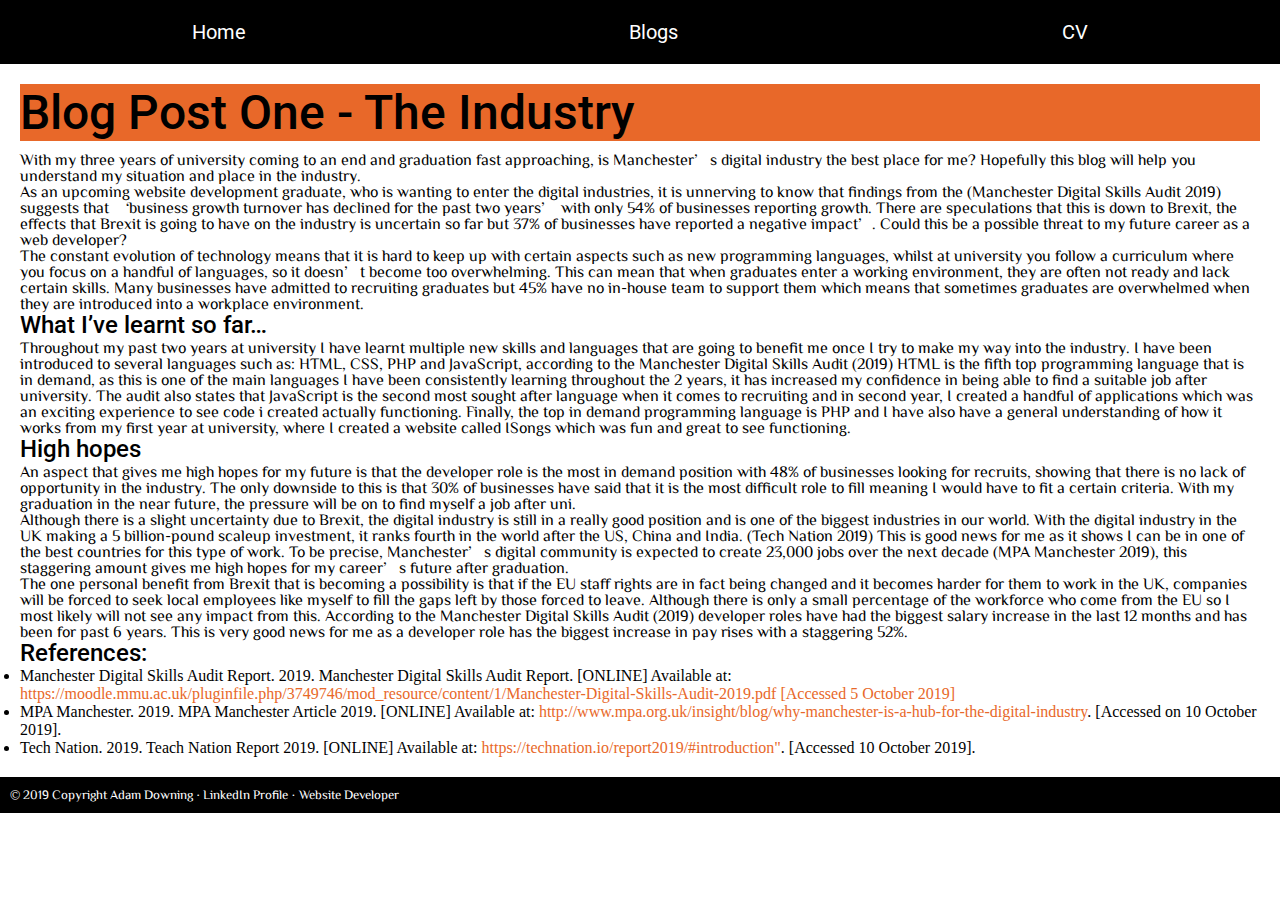
==== website/blog1.html @ 3586c3d1 "Add files via upload" ====
<!doctype html>
<html lang="en">
<head>
    <!-- meta data -->
    <meta charset="UTF-8">
    <meta name="viewport" content="width=device-width, initial-scale=1.0">
    <!-- stylesheet -->
    <link rel="stylesheet" type="text/css" href="css/blogs.css">
    <!-- fonts -->
    <link href="https://fonts.googleapis.com/css?family=Roboto|ZCOOL+XiaoWei&display=swap" rel="stylesheet">
</head>
<body>
    <header>
        <!-- navbar-->
        <nav class="page-nav">
            <ul class="main-nav">
            <li><a href="index.html">Home</a></li>
            <li><a href="blog_page.html">Blogs</a></li>
            <li><a href="cv.html">CV</a></li>
           </ul>
        </nav>
    <section class="blog-one-container">
        <div class="blog-one-title">
            <h1>Blog Post One - The Industry</h1>
            </div>
        <p>With my three years of university coming to an end and graduation fast approaching, is Manchester’s digital industry the best place for me? Hopefully this blog will help you understand my situation and place in the industry.</p>

        <p>As an upcoming website development graduate, who is wanting to enter the digital industries, it is unnerving to know that findings from the (Manchester Digital Skills Audit 2019) suggests that ‘business growth turnover has declined for the past two years’ with only 54% of businesses reporting growth. There are speculations that this is down to Brexit, the effects that Brexit is going to have on the industry is uncertain so far but 37% of businesses have reported a negative impact’.  Could this be a possible threat to my future career as a web developer?</p>

        <p>The constant evolution of technology means that it is hard to keep up with certain aspects such as new programming languages, whilst at university you follow a curriculum where you focus on a handful of languages, so it doesn’t become too overwhelming. This can mean that when graduates enter a working environment, they are often not ready and lack certain skills. Many businesses have admitted to recruiting graduates but 45% have no in-house team to support them which means that sometimes graduates are overwhelmed when they are introduced into a workplace environment.</p>

        <h2>What I’ve learnt so far…</h2>
        
        <p>Throughout my past two years at university I have learnt multiple new skills and languages that are going to benefit me once I try to make my way into the industry. I have been introduced to several languages such as: HTML, CSS, PHP and JavaScript, according to the Manchester Digital Skills Audit (2019) HTML is the fifth top programming language that is in demand, as this is one of the main languages I have been consistently learning throughout the 2 years, it has increased my confidence in being able to find a suitable job after university. The audit also states that JavaScript is the second most sought after language when it comes to recruiting and in second year, I created a handful of applications which was an exciting experience to see code i created actually functioning. Finally, the top in demand programming language is PHP and I have also have a general understanding of how it works from my first year at university, where I created a website called ISongs which was fun and great to see functioning.</p>

        <h2>High hopes</h2>

        <p>An aspect that gives me high hopes for my future is that the developer role is the most in demand position with 48% of businesses looking for recruits, showing that there is no lack of opportunity in the industry. The only downside to this is that 30% of businesses have said that it is the most difficult role to fill meaning I would have to fit a certain criteria. With my graduation in the near future, the pressure will be on to find myself a job after uni.</p>
        
        <p>Although there is a slight uncertainty due to Brexit, the digital industry is still in a really good position and is one of the biggest industries in our world. With the digital industry in the UK making a 5 billion-pound scaleup investment, it ranks fourth in the world after the US, China and India. (Tech Nation 2019) This is good news for me as it shows I can be in one of the best countries for this type of work. To be precise, Manchester’s digital community is expected to create 23,000 jobs over the next decade (MPA Manchester 2019), this staggering amount gives me high hopes for my career’s future after graduation.</p>

        
        
        <p>The one personal benefit from Brexit that is becoming a possibility is that if the EU staff rights are in fact being changed and it becomes harder for them to work in the UK, companies will be forced to seek local employees like myself to fill the gaps left by those forced to leave. Although there is only a small percentage of the workforce who come from the EU so I most likely will not see any impact from this. According to the Manchester Digital Skills Audit (2019) developer roles have had the biggest salary increase in the last 12 months and has been for past 6 years. This is very good news for me as a developer role has the biggest increase in pay rises with a staggering 52%. </p>
        <h2>References:</h2>
        <div class="references">
        <ul>
            <li>Manchester Digital Skills Audit Report. 2019. Manchester Digital Skills Audit Report. [ONLINE] Available at: <a href="https://moodle.mmu.ac.uk/pluginfile.php/3749746/mod_resource/content/1/Manchester-Digital-Skills-Audit-2019.pdf">https://moodle.mmu.ac.uk/pluginfile.php/3749746/mod_resource/content/1/Manchester-Digital-Skills-Audit-2019.pdf [Accessed 5 October 2019]</a></li>

            <li>MPA Manchester. 2019. MPA Manchester Article 2019. [ONLINE] Available at: <a href="http://www.mpa.org.uk/insight/blog/why-manchester-is-a-hub-for-the-digital-industry">http://www.mpa.org.uk/insight/blog/why-manchester-is-a-hub-for-the-digital-industry</a>. [Accessed on 10 October 2019].</li>

            <li>Tech Nation. 2019. Teach Nation Report 2019. [ONLINE] Available at: <a href="https://technation.io/report2019/#introduction">https://technation.io/report2019/#introduction"</a>. [Accessed 10 October 2019].</li>

        </div>
        </ul>
    </section>
        <!-- footer -->
<footer class="page-footer">
    <div class="footer-content">
        <p>
            <span class="footer-text">&copy;</span>
            <span class="footer-text"> 2019 Copyright Adam Downing</span>
            <span class="footer-separator">&middot;</span>
            <span class="footer-text"><a href="https://www.linkedin.com/in/adam-downing-41a3a1194/">LinkedIn Profile</a></span>
            <span class="footer-separator">&middot;</span>
            <span class="footer-text">Website Developer</span>



        </p>
    </div>

</footer>
</body>
</html>
---- website/css/blogs.css ----
/*--TYPOGRAPHY--
font-family: 'ZCOOL XiaoWei', serif;
font-family: 'Roboto', sans-serif;
*/

/*--GLOBAL STYLES--*/
*, *::after, *::before {
    padding: 0;
    margin: 0;
    box-sizing: inherit;
}

html {
    box-sizing: border-box;
    font-size: 62.5%;
}

img {
    max-width: 100%;
}

h1, h2, h3, h4 {
    font-family: 'Roboto', sans-serif;
    font-weight: 500;

}

p {
    font-family: 'ZCOOL XiaoWei', serif;
}

nav {
    font-family: 'Roboto', sans-serif; 
}

a {
    text-decoration: none;
    color: #E86829;
}

/*--NAVIGATION--*/
.main-nav {
    list-style-type: none;
    padding: 2rem 0;
    display: flex;
    justify-content: space-around;
    align-items: center;
    background-color: black;
}

.main-nav a {
    text-decoration: none;
    font-size: 2rem;
     color: white;
}

.main-nav a:hover {
    border: solid white 3px;
    padding: 3px 4px;
    transition: border 0.2s ease-in-out;
}

/*--BLOG PAGE--*/
.grid-container {
    display: grid;
    grid-template-columns: repeat(2, 1fr);
}

.grid-item {
    border: solid black 3px;
    font-size: large;
    margin: 20px;
}

.grid-item p {
    padding: 10px;
}

.grid-item a {
    text-transform: uppercase;
}

.grid-item:last-child {
    grid-column: 1/span 2;
    max-width: 50%;
    justify-self: center;
}
/*--BLOG PAGE MEDIA QUERY--*/

@media screen and (min-width: 45em) {
    .grid-container {
        grid-template-columns: repeat(3, 1fr);
        margin: 0 auto;
    }
}

/*--BLOG PAGE 1--*/
.blog-one-title {
    font-size: x-large;
    background-color: #E86829;
    margin-bottom: 10px;
}

.blog-one-container {
    padding: 20px;
    font-size: medium;
}

.references {
    list-style-type: disc;
}


/*--BLOG PAGE 2--*/

/*--BLOG PAGE 3--*/

/*--FOOTER--*/
.page-footer {
    background-color: black;  
    color: white;
    padding: 10px;
    font-size: small;
}

.page-footer a {
color: white;
}
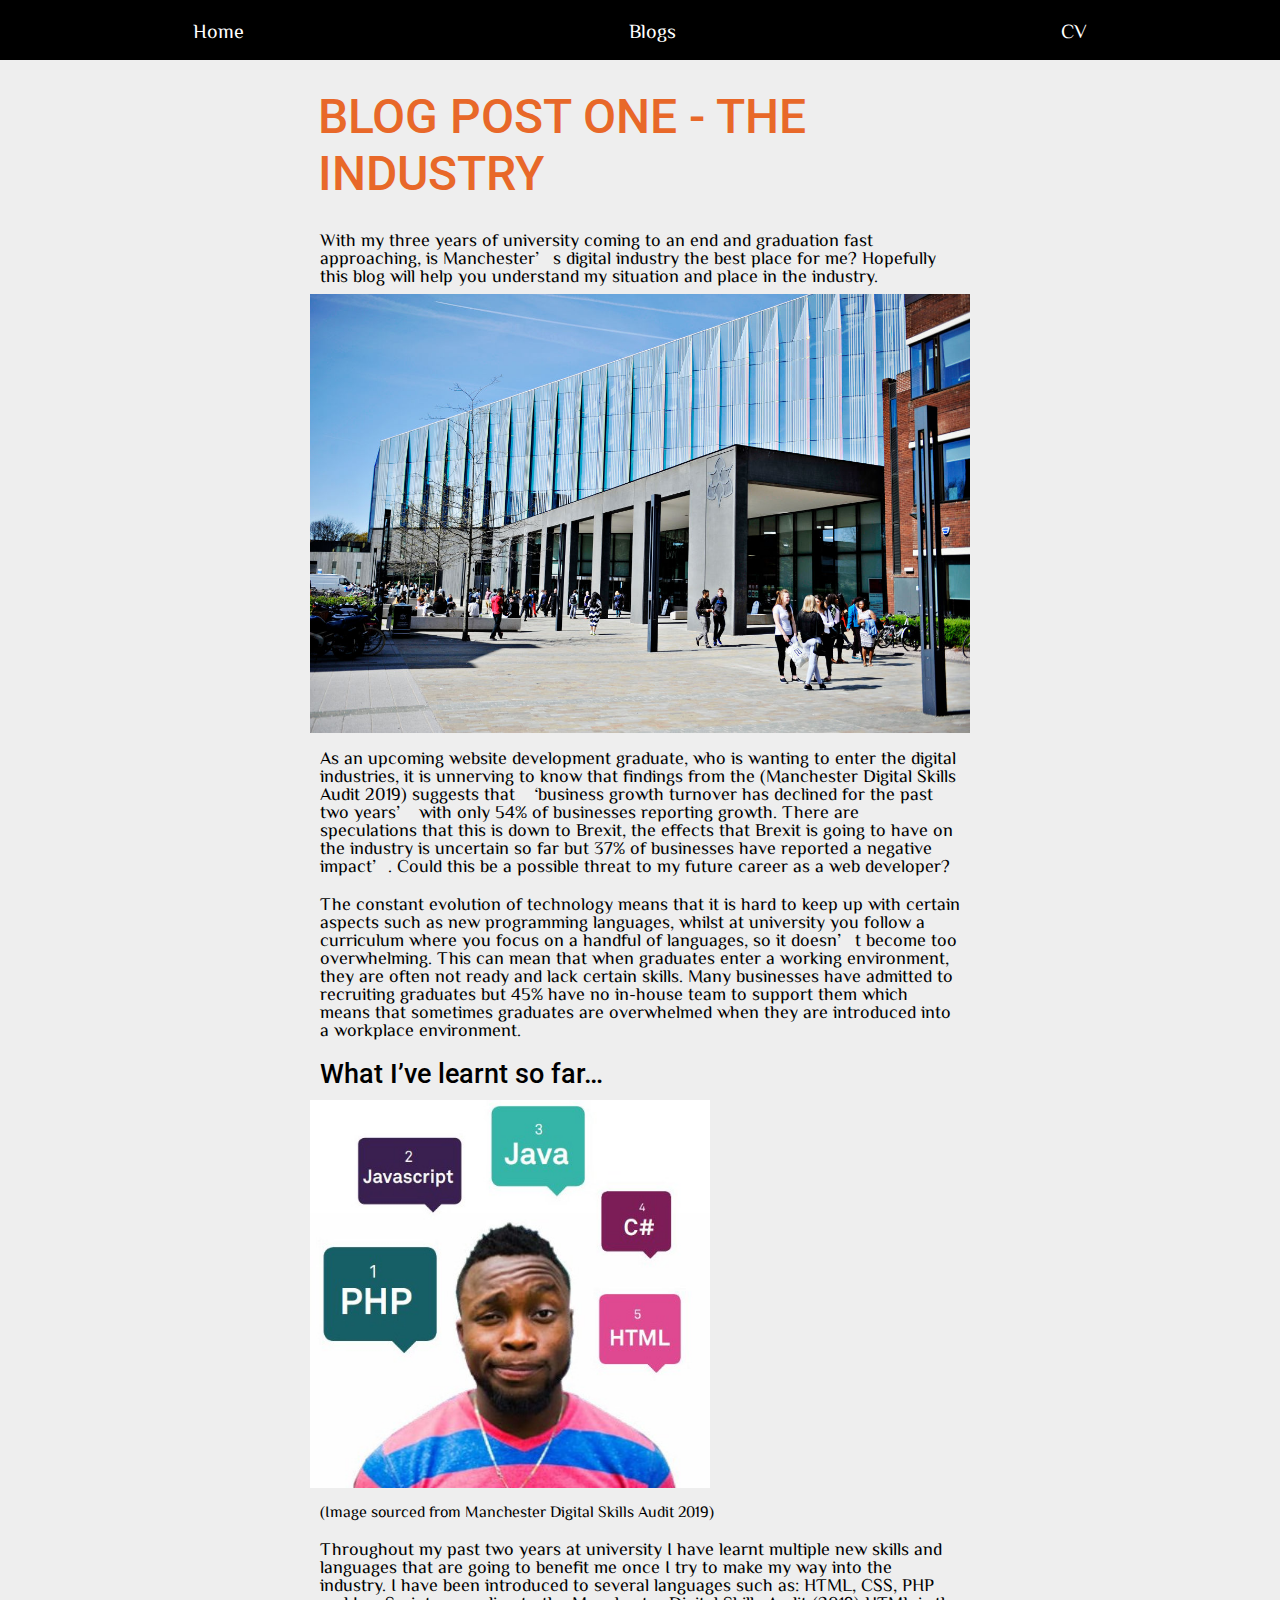
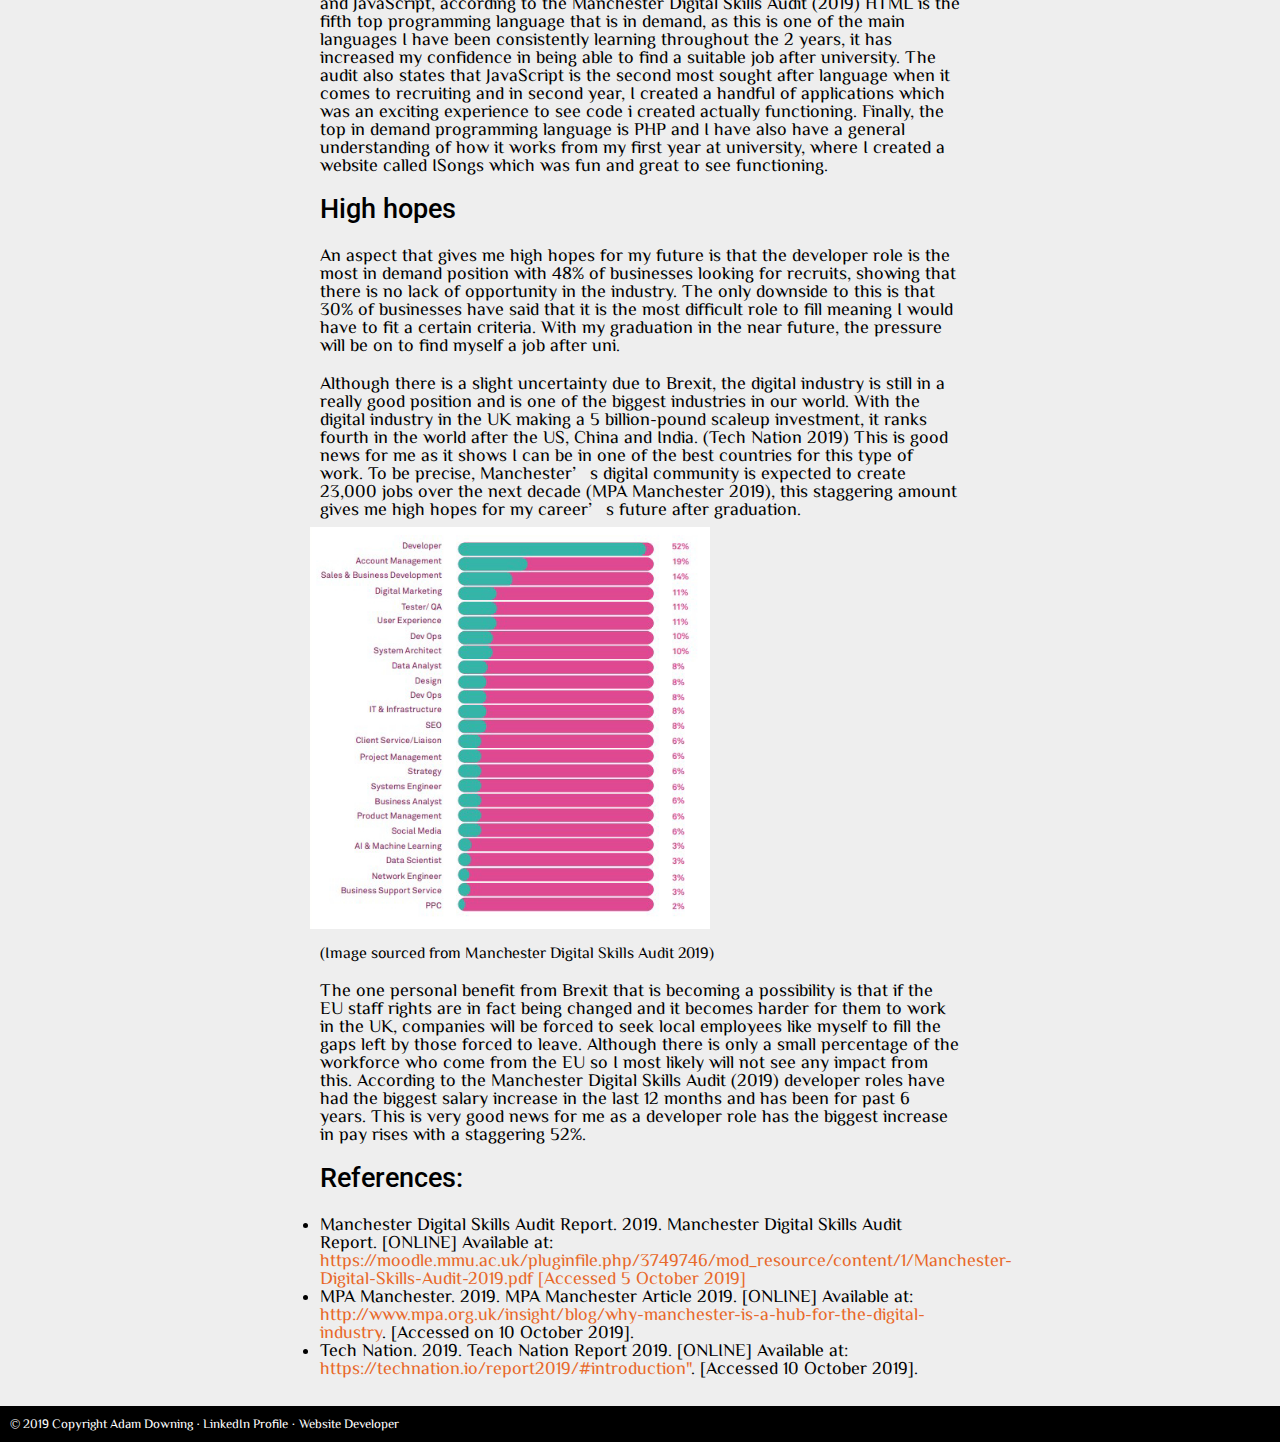
==== commit e7c47be0: "Added blog pages and started CV page" ====
--- a/website/blog1.html
+++ b/website/blog1.html
@@ -4,6 +4,9 @@
     <!-- meta data -->
     <meta charset="UTF-8">
     <meta name="viewport" content="width=device-width, initial-scale=1.0">
+    <meta http-equiv="X-UA-Compatible" content="ie=edge">
+    <title>Blog One | Adam Downing</title>
+    <meta name= "description" content= "Portfolio page for Adam Downing, showcasing CV, Portfolio and Blogs.">
     <!-- stylesheet -->
     <link rel="stylesheet" type="text/css" href="css/blogs.css">
     <!-- fonts -->
@@ -23,7 +26,13 @@
         <div class="blog-one-title">
             <h1>Blog Post One - The Industry</h1>
             </div>
+        
+        <div class="blog-one-content">
+
+
         <p>With my three years of university coming to an end and graduation fast approaching, is Manchester’s digital industry the best place for me? Hopefully this blog will help you understand my situation and place in the industry.</p>
+
+        <img src="images/University.jpg" alt="image of Manchester Metropolitan University">
 
         <p>As an upcoming website development graduate, who is wanting to enter the digital industries, it is unnerving to know that findings from the (Manchester Digital Skills Audit 2019) suggests that ‘business growth turnover has declined for the past two years’ with only 54% of businesses reporting growth. There are speculations that this is down to Brexit, the effects that Brexit is going to have on the industry is uncertain so far but 37% of businesses have reported a negative impact’.  Could this be a possible threat to my future career as a web developer?</p>
 
@@ -31,6 +40,8 @@
 
         <h2>What I’ve learnt so far…</h2>
         
+        <img src="images/top-languages.jpg" class="blog-images" alt="Graph of top programming languages">
+        <p class="sourced-from">(Image sourced from Manchester Digital Skills Audit 2019)</p>
         <p>Throughout my past two years at university I have learnt multiple new skills and languages that are going to benefit me once I try to make my way into the industry. I have been introduced to several languages such as: HTML, CSS, PHP and JavaScript, according to the Manchester Digital Skills Audit (2019) HTML is the fifth top programming language that is in demand, as this is one of the main languages I have been consistently learning throughout the 2 years, it has increased my confidence in being able to find a suitable job after university. The audit also states that JavaScript is the second most sought after language when it comes to recruiting and in second year, I created a handful of applications which was an exciting experience to see code i created actually functioning. Finally, the top in demand programming language is PHP and I have also have a general understanding of how it works from my first year at university, where I created a website called ISongs which was fun and great to see functioning.</p>
 
         <h2>High hopes</h2>
@@ -39,9 +50,11 @@
         
         <p>Although there is a slight uncertainty due to Brexit, the digital industry is still in a really good position and is one of the biggest industries in our world. With the digital industry in the UK making a 5 billion-pound scaleup investment, it ranks fourth in the world after the US, China and India. (Tech Nation 2019) This is good news for me as it shows I can be in one of the best countries for this type of work. To be precise, Manchester’s digital community is expected to create 23,000 jobs over the next decade (MPA Manchester 2019), this staggering amount gives me high hopes for my career’s future after graduation.</p>
 
-        
-        
-        <p>The one personal benefit from Brexit that is becoming a possibility is that if the EU staff rights are in fact being changed and it becomes harder for them to work in the UK, companies will be forced to seek local employees like myself to fill the gaps left by those forced to leave. Although there is only a small percentage of the workforce who come from the EU so I most likely will not see any impact from this. According to the Manchester Digital Skills Audit (2019) developer roles have had the biggest salary increase in the last 12 months and has been for past 6 years. This is very good news for me as a developer role has the biggest increase in pay rises with a staggering 52%. </p>
+        <img src="images/salary-graph.jpg" class="blog-images" alt="Image of salary graph">
+        <p class="sourced-from">(Image sourced from Manchester Digital Skills Audit 2019)</p>
+        <p>The one personal benefit from Brexit that is becoming a possibility is that if the EU staff rights are in fact being changed and it becomes harder for them to work in the UK, companies will be forced to seek local employees like myself to fill the gaps left by those forced to leave. Although there is only a small percentage of the workforce who come from the EU so I most likely will not see any impact from this. 
+        According to the Manchester Digital Skills Audit (2019) developer roles have had the biggest salary increase in the last 12 months and has been for past 6 years. This is very good news for me as a developer role has the biggest increase in pay rises with a staggering 52%. </p>
+    
         <h2>References:</h2>
         <div class="references">
         <ul>
@@ -50,6 +63,7 @@
             <li>MPA Manchester. 2019. MPA Manchester Article 2019. [ONLINE] Available at: <a href="http://www.mpa.org.uk/insight/blog/why-manchester-is-a-hub-for-the-digital-industry">http://www.mpa.org.uk/insight/blog/why-manchester-is-a-hub-for-the-digital-industry</a>. [Accessed on 10 October 2019].</li>
 
             <li>Tech Nation. 2019. Teach Nation Report 2019. [ONLINE] Available at: <a href="https://technation.io/report2019/#introduction">https://technation.io/report2019/#introduction"</a>. [Accessed 10 October 2019].</li>
+        </div>
 
         </div>
         </ul>
--- a/website/css/blogs.css
+++ b/website/css/blogs.css
@@ -13,6 +13,7 @@
 html {
     box-sizing: border-box;
     font-size: 62.5%;
+    background-color: #EEEEEE;
 }
 
 img {
@@ -27,6 +28,11 @@
 
 p {
     font-family: 'ZCOOL XiaoWei', serif;
+}
+
+ul {
+    font-family: 'ZCOOL XiaoWei', serif;
+    font-size: large;
 }
 
 nav {
@@ -61,55 +67,96 @@
 }
 
 /*--BLOG PAGE--*/
+
 .grid-container {
-    display: grid;
-    grid-template-columns: repeat(2, 1fr);
+    display: flex;
+    justify-content: center;
+    flex-wrap: wrap;
+}
+
+.grid-item a {
+    color: black;
+}
+
+.grid-item b {
+    color: #E86829;
+    text-transform: uppercase;
 }
 
 .grid-item {
     border: solid black 3px;
-    font-size: large;
+    font-size: medium;
     margin: 20px;
 }
+
 
 .grid-item p {
     padding: 10px;
 }
 
-.grid-item a {
-    text-transform: uppercase;
-}
 
-.grid-item:last-child {
-    grid-column: 1/span 2;
-    max-width: 50%;
-    justify-self: center;
-}
+
+
 /*--BLOG PAGE MEDIA QUERY--*/
 
-@media screen and (min-width: 45em) {
+@media screen and (min-width: 600px) {
     .grid-container {
-        grid-template-columns: repeat(3, 1fr);
+        max-width: 1100px;
         margin: 0 auto;
+        flex-wrap: nowrap;
+        padding: 6rem 0;
+        height: 100%;
     }
-}
+    
+    .grid-item:nth-of-type(2) {
+        margin-top: 6rem;
+    }
+    
+    .grid-item:nth-of-type(3) {
+        margin-top: 9rem;
+    }
+    }
 
 /*--BLOG PAGE 1--*/
 .blog-one-title {
     font-size: x-large;
-    background-color: #E86829;
     margin-bottom: 10px;
+    padding: 8px;
+    color: #E86829;
+    text-transform: uppercase;
+    
 }
 
 .blog-one-container {
     padding: 20px;
+    font-size: large;
+}
+
+.blog-one-container p, h2{
+    padding: 10px;
+}
+
+.references {
+    padding: 10px;
+    
+}
+
+.sourced-from {
     font-size: medium;
 }
 
-.references {
-    list-style-type: disc;
+/*--BLOG PAGE 1 MEDIA QUERY--*/
+
+@media screen and (min-width: 45em) {
+    .blog-one-container {
+        max-width: 700px;
+        margin: 0 auto;
+    }
+
+    .blog-images {
+        max-width: 400px;
+    }
 }
-
 
 /*--BLOG PAGE 2--*/
 
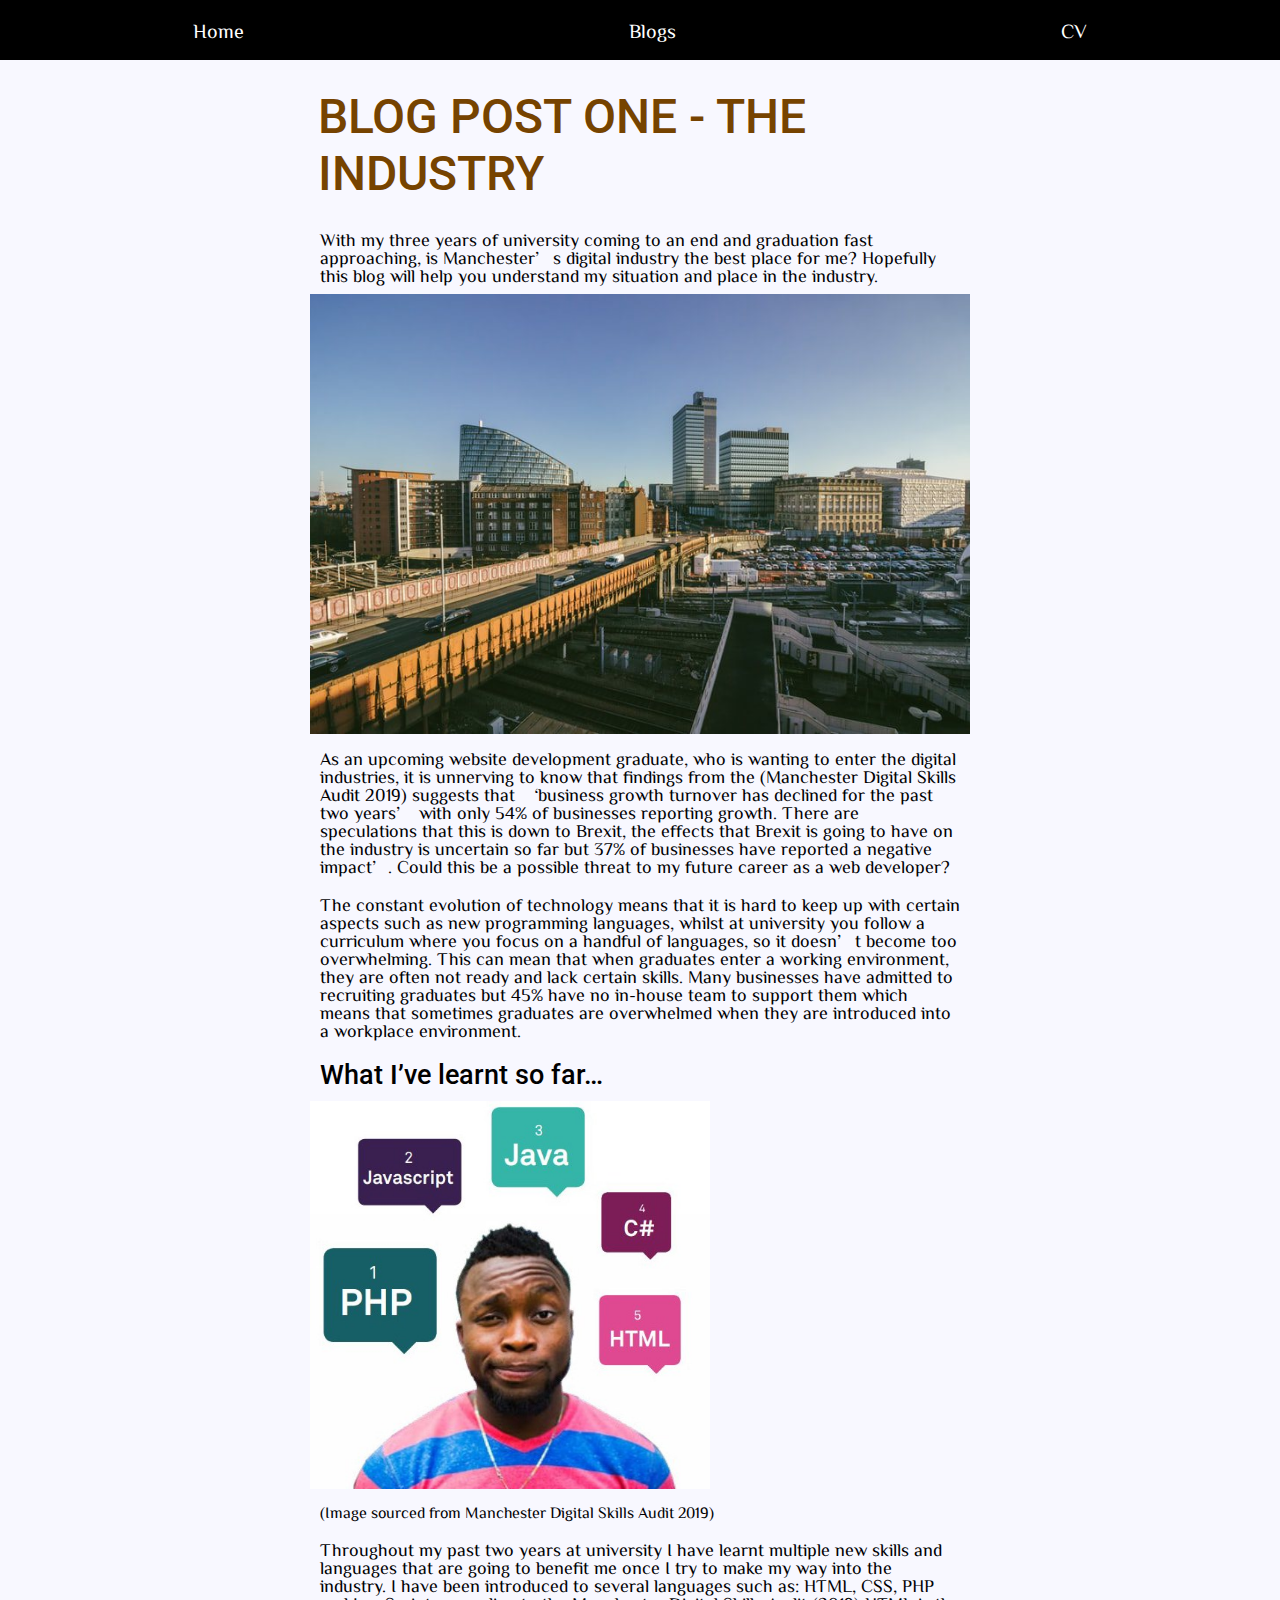
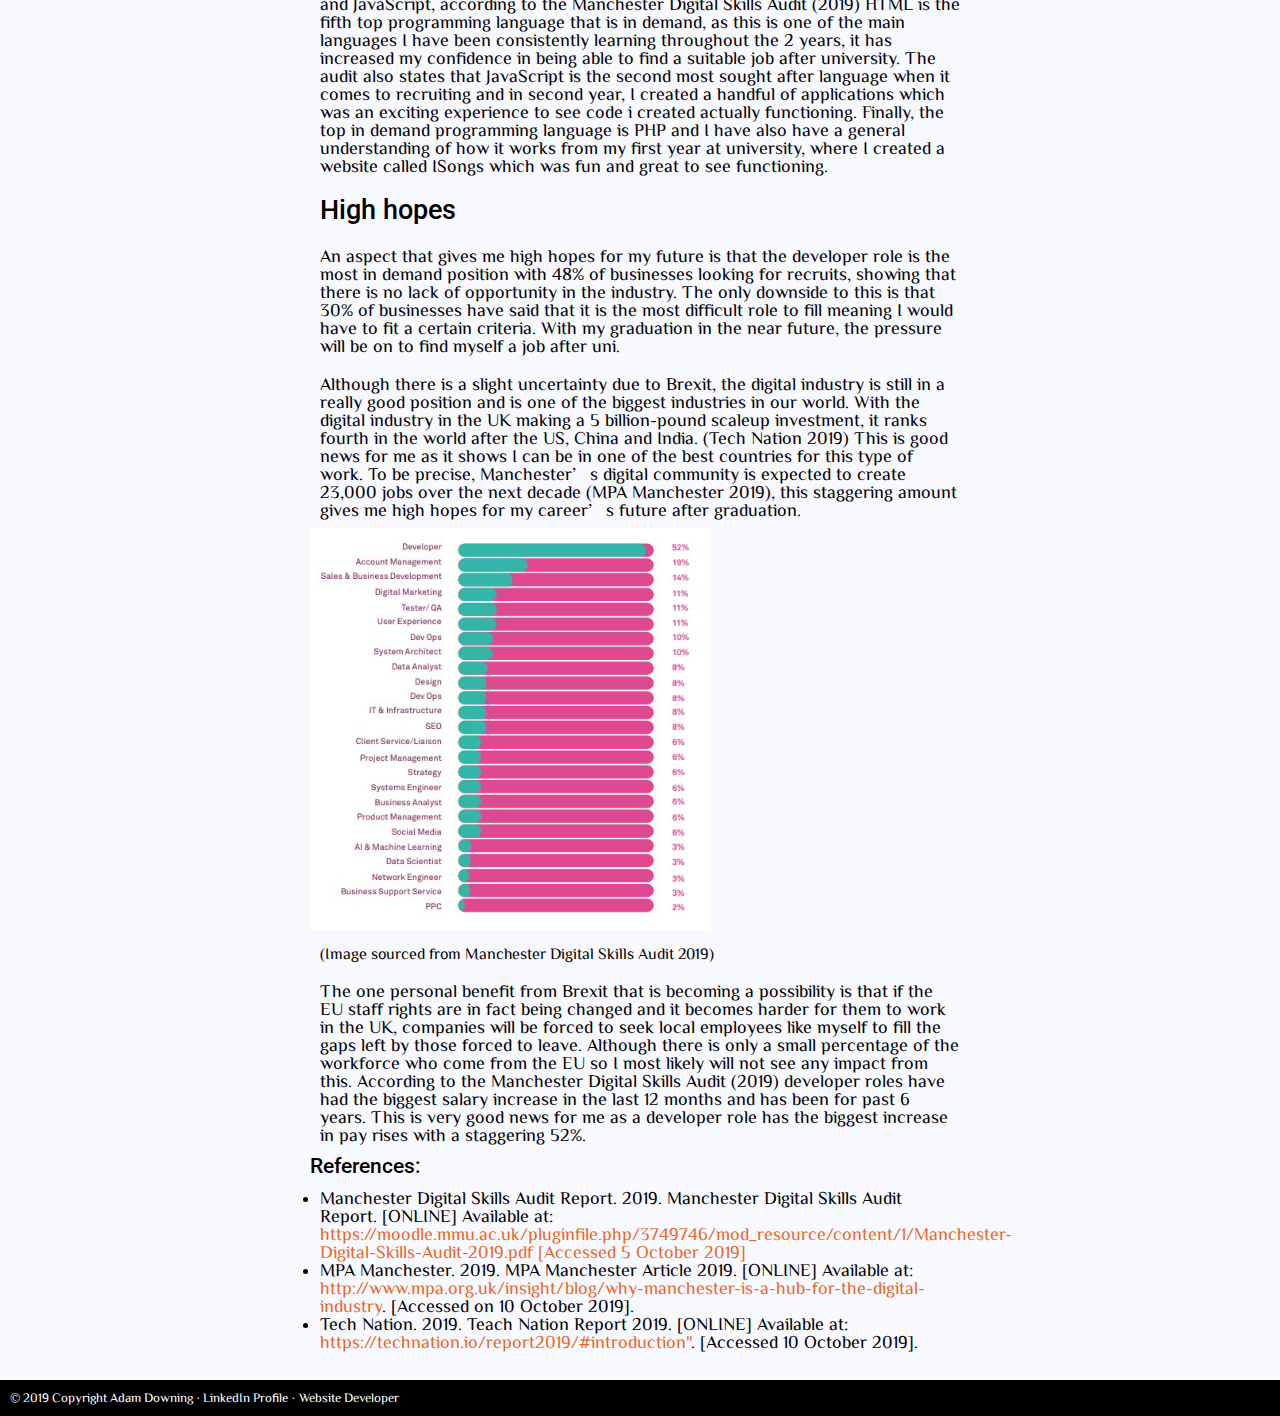
==== commit 85db692d: "Add files via upload" ====
--- a/website/blog1.html
+++ b/website/blog1.html
@@ -22,17 +22,20 @@
             <li><a href="cv.html">CV</a></li>
            </ul>
         </nav>
-    <section class="blog-one-container">
-        <div class="blog-one-title">
+    </header>
+     <!-- content -->
+    <main>
+    <section class="blog-container">
+        <div class="blog-title">
             <h1>Blog Post One - The Industry</h1>
-            </div>
+        </div>
         
-        <div class="blog-one-content">
+        <div class="blog-content">
 
 
         <p>With my three years of university coming to an end and graduation fast approaching, is Manchester’s digital industry the best place for me? Hopefully this blog will help you understand my situation and place in the industry.</p>
 
-        <img src="images/University.jpg" alt="image of Manchester Metropolitan University">
+        <img src="images/blog-one-top.jpg" alt="image of Manchester Metropolitan University">
 
         <p>As an upcoming website development graduate, who is wanting to enter the digital industries, it is unnerving to know that findings from the (Manchester Digital Skills Audit 2019) suggests that ‘business growth turnover has declined for the past two years’ with only 54% of businesses reporting growth. There are speculations that this is down to Brexit, the effects that Brexit is going to have on the industry is uncertain so far but 37% of businesses have reported a negative impact’.  Could this be a possible threat to my future career as a web developer?</p>
 
@@ -55,7 +58,7 @@
         <p>The one personal benefit from Brexit that is becoming a possibility is that if the EU staff rights are in fact being changed and it becomes harder for them to work in the UK, companies will be forced to seek local employees like myself to fill the gaps left by those forced to leave. Although there is only a small percentage of the workforce who come from the EU so I most likely will not see any impact from this. 
         According to the Manchester Digital Skills Audit (2019) developer roles have had the biggest salary increase in the last 12 months and has been for past 6 years. This is very good news for me as a developer role has the biggest increase in pay rises with a staggering 52%. </p>
     
-        <h2>References:</h2>
+        <h3>References:</h3>
         <div class="references">
         <ul>
             <li>Manchester Digital Skills Audit Report. 2019. Manchester Digital Skills Audit Report. [ONLINE] Available at: <a href="https://moodle.mmu.ac.uk/pluginfile.php/3749746/mod_resource/content/1/Manchester-Digital-Skills-Audit-2019.pdf">https://moodle.mmu.ac.uk/pluginfile.php/3749746/mod_resource/content/1/Manchester-Digital-Skills-Audit-2019.pdf [Accessed 5 October 2019]</a></li>
@@ -68,6 +71,7 @@
         </div>
         </ul>
     </section>
+</main>
         <!-- footer -->
 <footer class="page-footer">
     <div class="footer-content">
--- a/website/css/blogs.css
+++ b/website/css/blogs.css
@@ -13,7 +13,7 @@
 html {
     box-sizing: border-box;
     font-size: 62.5%;
-    background-color: #EEEEEE;
+    background-color: ghostwhite;
 }
 
 img {
@@ -28,6 +28,7 @@
 
 p {
     font-family: 'ZCOOL XiaoWei', serif;
+    color: #010104;
 }
 
 ul {
@@ -66,6 +67,7 @@
     transition: border 0.2s ease-in-out;
 }
 
+
 /*--BLOG PAGE--*/
 
 .grid-container {
@@ -79,7 +81,7 @@
 }
 
 .grid-item b {
-    color: #E86829;
+    color: #764300;
     text-transform: uppercase;
 }
 
@@ -117,22 +119,22 @@
     }
     }
 
-/*--BLOG PAGE 1--*/
-.blog-one-title {
+/*--Global Blog--*/
+.blog-title {
     font-size: x-large;
     margin-bottom: 10px;
     padding: 8px;
-    color: #E86829;
+    color: #764300;
     text-transform: uppercase;
     
 }
 
-.blog-one-container {
+.blog-container {
     padding: 20px;
     font-size: large;
 }
 
-.blog-one-container p, h2{
+.blog-container p, h2{
     padding: 10px;
 }
 
@@ -148,7 +150,7 @@
 /*--BLOG PAGE 1 MEDIA QUERY--*/
 
 @media screen and (min-width: 45em) {
-    .blog-one-container {
+    .blog-container {
         max-width: 700px;
         margin: 0 auto;
     }
@@ -170,6 +172,10 @@
     font-size: small;
 }
 
-.page-footer a {
+.page-footer a  {
 color: white;
+}
+
+.page-footer p {
+    color: white;
 }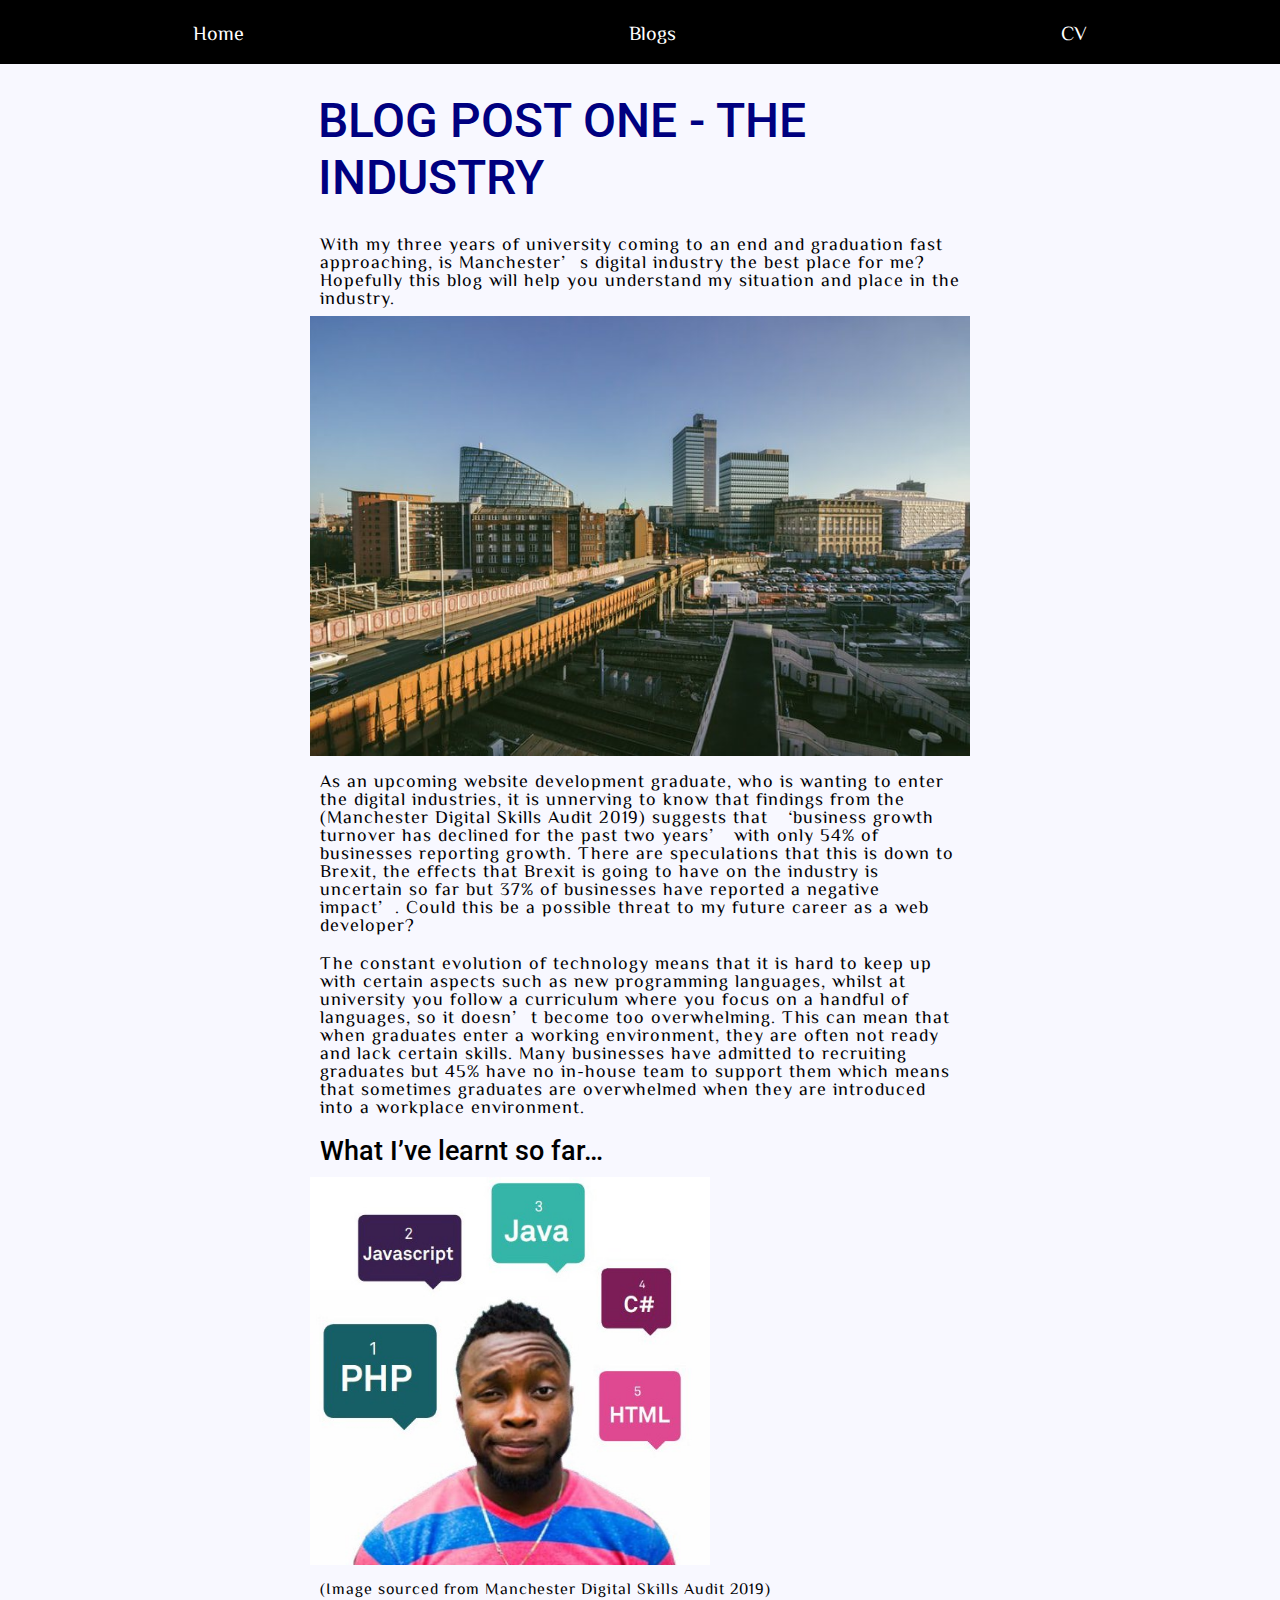
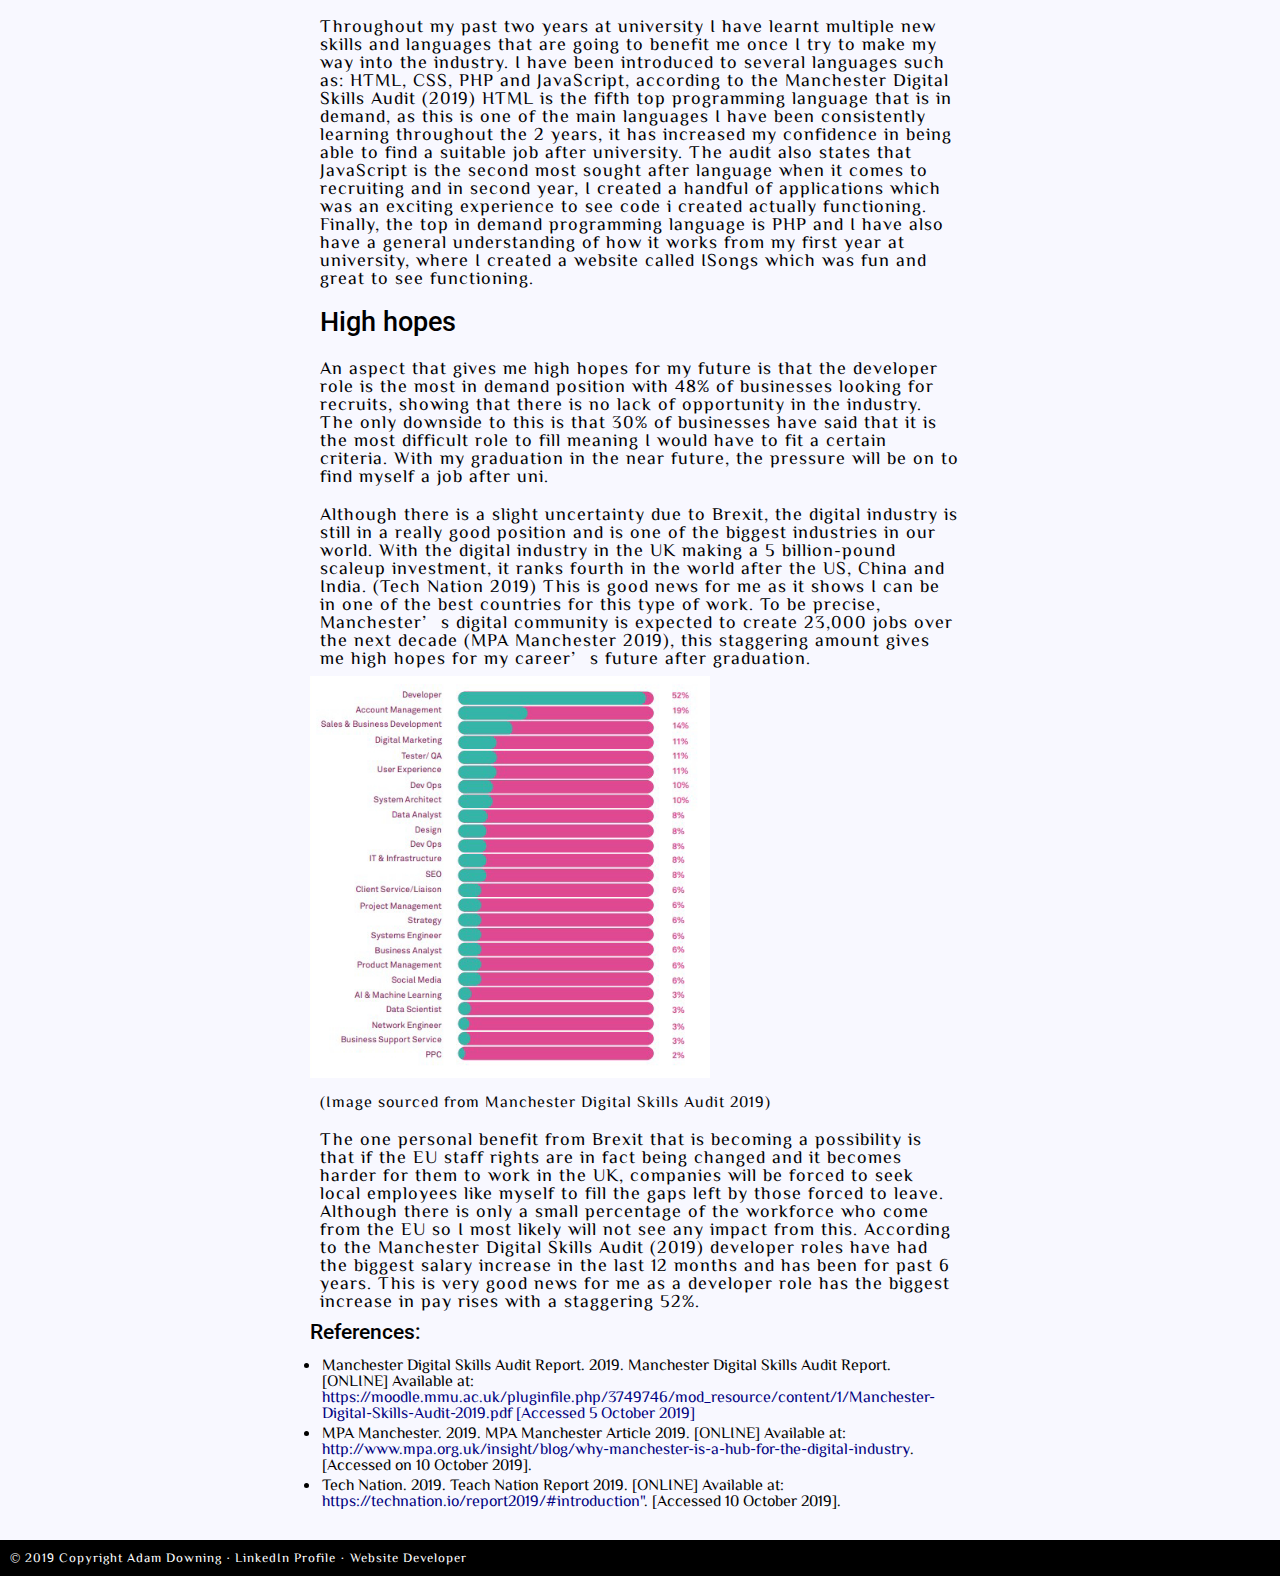
==== commit 904de59b: "Added CV page" ====
--- a/website/blog1.html
+++ b/website/blog1.html
@@ -1,12 +1,13 @@
 <!doctype html>
 <html lang="en">
 <head>
+    <title>Blog One | Adam Downing</title>
     <!-- meta data -->
     <meta charset="UTF-8">
     <meta name="viewport" content="width=device-width, initial-scale=1.0">
     <meta http-equiv="X-UA-Compatible" content="ie=edge">
-    <title>Blog One | Adam Downing</title>
     <meta name= "description" content= "Portfolio page for Adam Downing, showcasing CV, Portfolio and Blogs.">
+    <meta name="keywords" content="MMU, Manchester, CSS, HTML, Portfolio, Blog">
     <!-- stylesheet -->
     <link rel="stylesheet" type="text/css" href="css/blogs.css">
     <!-- fonts -->
@@ -66,10 +67,11 @@
             <li>MPA Manchester. 2019. MPA Manchester Article 2019. [ONLINE] Available at: <a href="http://www.mpa.org.uk/insight/blog/why-manchester-is-a-hub-for-the-digital-industry">http://www.mpa.org.uk/insight/blog/why-manchester-is-a-hub-for-the-digital-industry</a>. [Accessed on 10 October 2019].</li>
 
             <li>Tech Nation. 2019. Teach Nation Report 2019. [ONLINE] Available at: <a href="https://technation.io/report2019/#introduction">https://technation.io/report2019/#introduction"</a>. [Accessed 10 October 2019].</li>
+        </ul>
         </div>
 
         </div>
-        </ul>
+        
     </section>
 </main>
         <!-- footer -->
--- a/website/css/blogs.css
+++ b/website/css/blogs.css
@@ -29,6 +29,7 @@
 p {
     font-family: 'ZCOOL XiaoWei', serif;
     color: #010104;
+    letter-spacing: 1px;
 }
 
 ul {
@@ -42,7 +43,11 @@
 
 a {
     text-decoration: none;
-    color: #E86829;
+    color: navy;
+}
+
+li {
+    padding: 2px;
 }
 
 /*--NAVIGATION--*/
@@ -76,12 +81,8 @@
     flex-wrap: wrap;
 }
 
-.grid-item a {
-    color: black;
-}
-
 .grid-item b {
-    color: #764300;
+    color: navy;
     text-transform: uppercase;
 }
 
@@ -117,6 +118,7 @@
     .grid-item:nth-of-type(3) {
         margin-top: 9rem;
     }
+
     }
 
 /*--Global Blog--*/
@@ -124,7 +126,7 @@
     font-size: x-large;
     margin-bottom: 10px;
     padding: 8px;
-    color: #764300;
+    color: navy;
     text-transform: uppercase;
     
 }
@@ -140,7 +142,10 @@
 
 .references {
     padding: 10px;
-    
+}
+
+.references ul {
+    font-size: medium;
 }
 
 .sourced-from {
@@ -162,6 +167,7 @@
 
 /*--BLOG PAGE 2--*/
 
+
 /*--BLOG PAGE 3--*/
 
 /*--FOOTER--*/
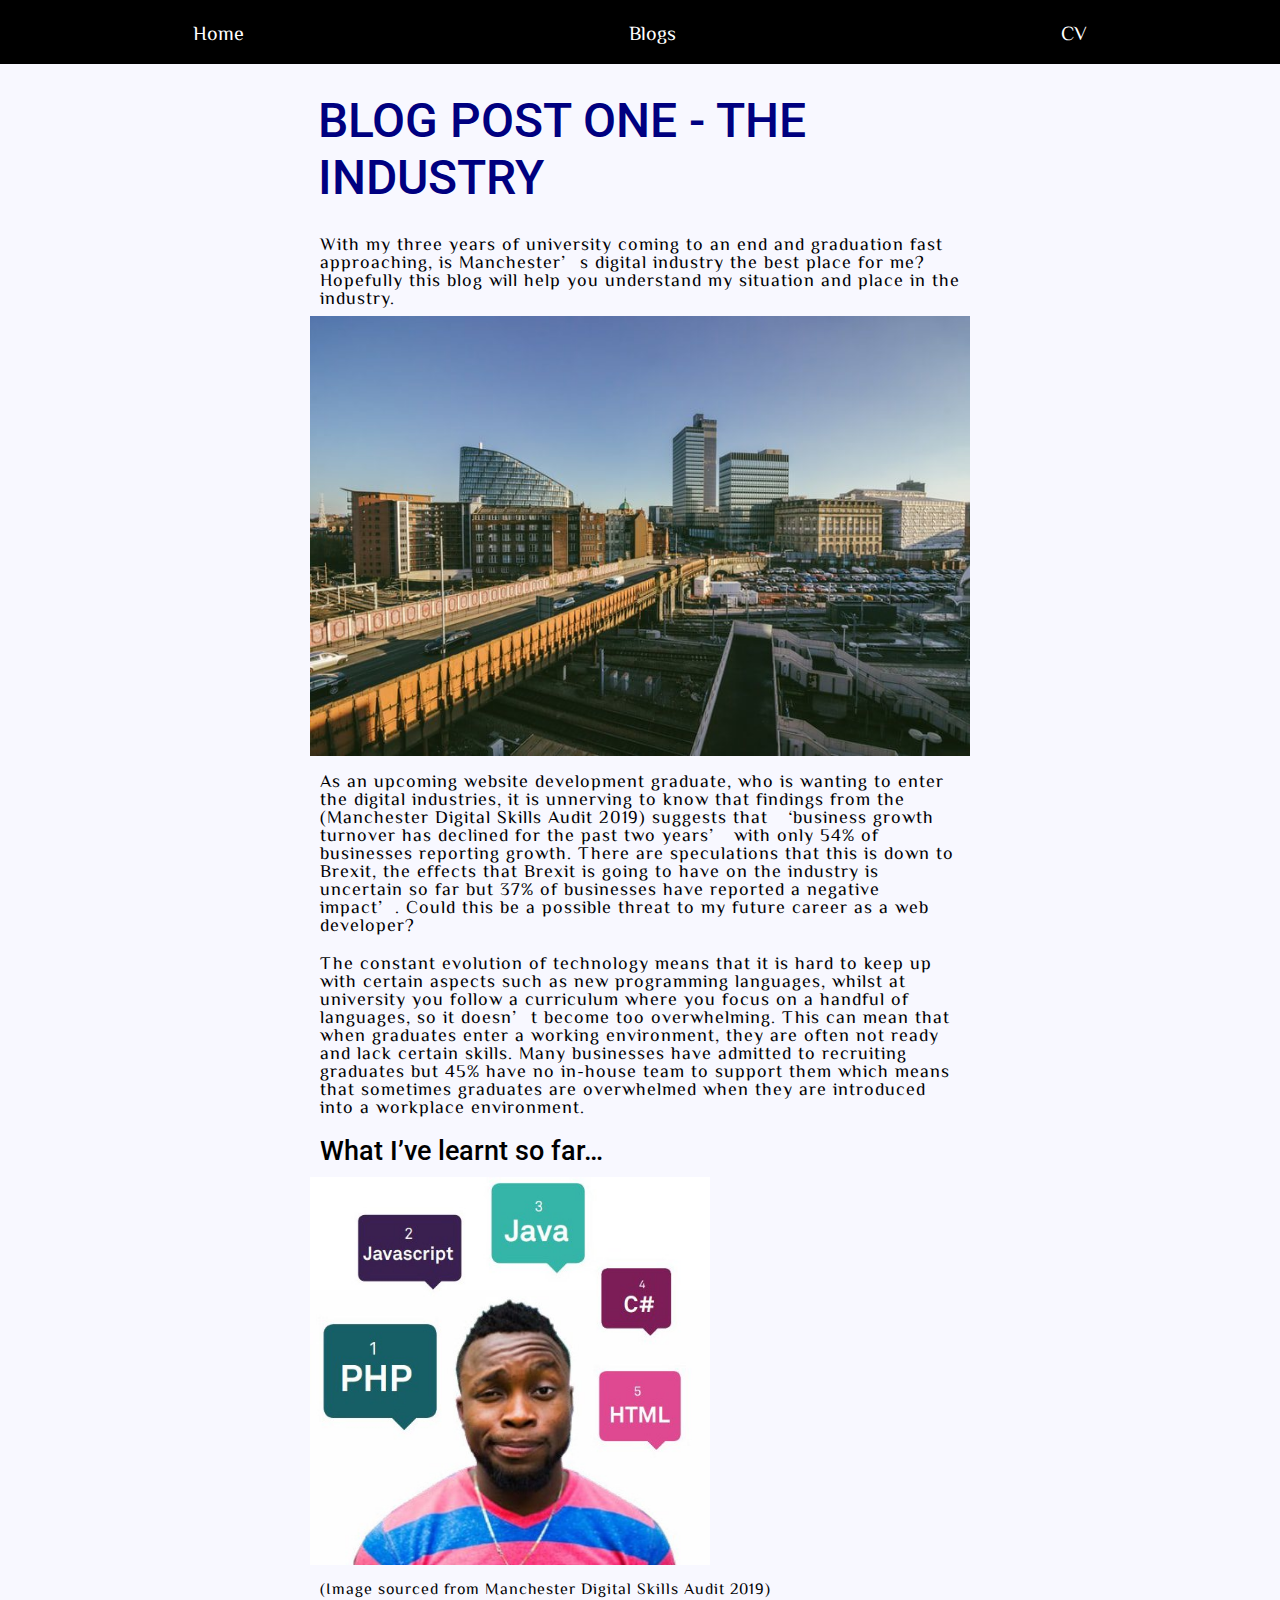
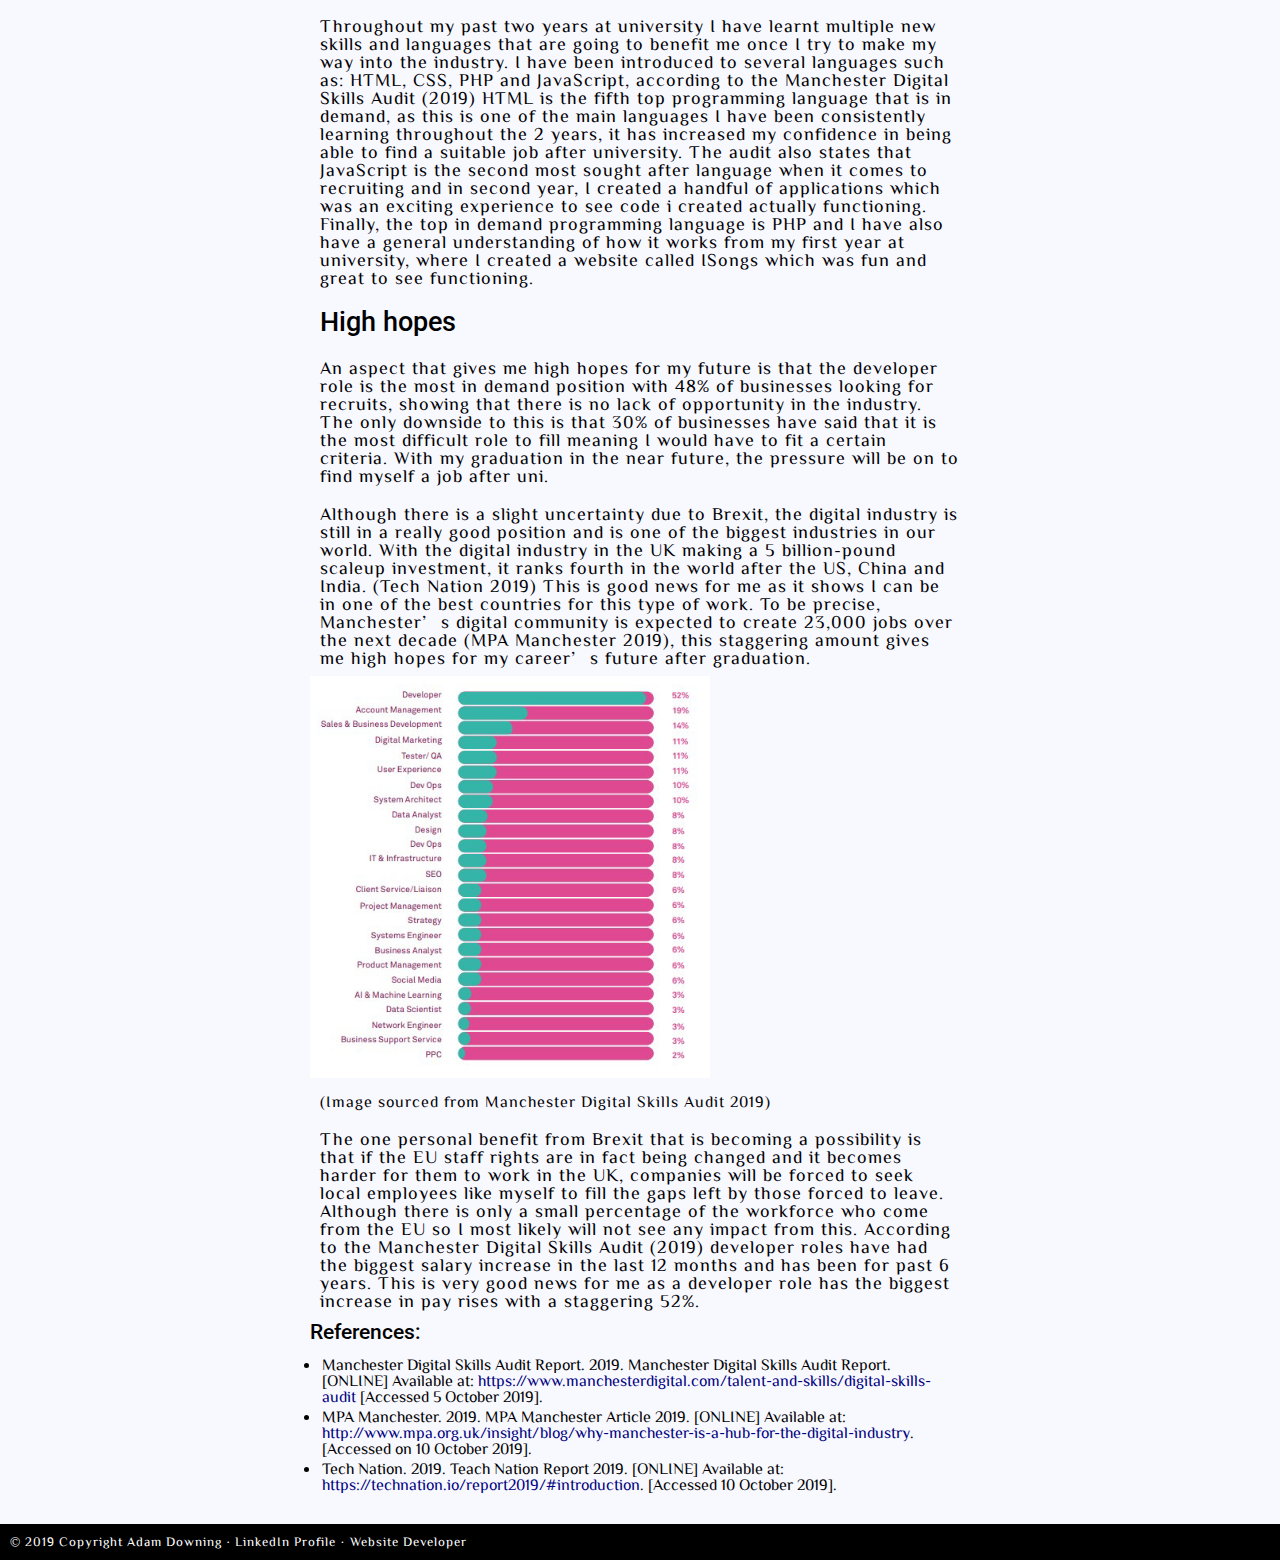
==== commit b123eb68: "Last tweaks and added hobbies and interests content" ====
--- a/website/blog1.html
+++ b/website/blog1.html
@@ -8,10 +8,10 @@
     <meta http-equiv="X-UA-Compatible" content="ie=edge">
     <meta name= "description" content= "Portfolio page for Adam Downing, showcasing CV, Portfolio and Blogs.">
     <meta name="keywords" content="MMU, Manchester, CSS, HTML, Portfolio, Blog">
+    <!-- fonts -->
+    <link href="https://fonts.googleapis.com/css?family=Roboto%7cZCOOL+XiaoWei&display=swap" rel="stylesheet">
     <!-- stylesheet -->
     <link rel="stylesheet" type="text/css" href="css/blogs.css">
-    <!-- fonts -->
-    <link href="https://fonts.googleapis.com/css?family=Roboto|ZCOOL+XiaoWei&display=swap" rel="stylesheet">
 </head>
 <body>
     <header>
@@ -62,11 +62,11 @@
         <h3>References:</h3>
         <div class="references">
         <ul>
-            <li>Manchester Digital Skills Audit Report. 2019. Manchester Digital Skills Audit Report. [ONLINE] Available at: <a href="https://moodle.mmu.ac.uk/pluginfile.php/3749746/mod_resource/content/1/Manchester-Digital-Skills-Audit-2019.pdf">https://moodle.mmu.ac.uk/pluginfile.php/3749746/mod_resource/content/1/Manchester-Digital-Skills-Audit-2019.pdf [Accessed 5 October 2019]</a></li>
+            <li>Manchester Digital Skills Audit Report. 2019. Manchester Digital Skills Audit Report. [ONLINE] Available at: <a href="https://www.manchesterdigital.com/talent-and-skills/digital-skills-audit">https://www.manchesterdigital.com/talent-and-skills/digital-skills-audit</a> [Accessed 5 October 2019].</li>
 
             <li>MPA Manchester. 2019. MPA Manchester Article 2019. [ONLINE] Available at: <a href="http://www.mpa.org.uk/insight/blog/why-manchester-is-a-hub-for-the-digital-industry">http://www.mpa.org.uk/insight/blog/why-manchester-is-a-hub-for-the-digital-industry</a>. [Accessed on 10 October 2019].</li>
 
-            <li>Tech Nation. 2019. Teach Nation Report 2019. [ONLINE] Available at: <a href="https://technation.io/report2019/#introduction">https://technation.io/report2019/#introduction"</a>. [Accessed 10 October 2019].</li>
+            <li>Tech Nation. 2019. Teach Nation Report 2019. [ONLINE] Available at: <a href="https://technation.io/report2019/#introduction">https://technation.io/report2019/#introduction</a>. [Accessed 10 October 2019].</li>
         </ul>
         </div>
 
--- a/website/css/blogs.css
+++ b/website/css/blogs.css
@@ -74,7 +74,6 @@
 
 
 /*--BLOG PAGE--*/
-
 .grid-container {
     display: flex;
     justify-content: center;
@@ -97,16 +96,14 @@
     padding: 10px;
 }
 
-
-
-
 /*--BLOG PAGE MEDIA QUERY--*/
 
 @media screen and (min-width: 600px) {
     .grid-container {
         max-width: 1100px;
         margin: 0 auto;
-        flex-wrap: nowrap;
+        display: grid;
+        grid-template-columns: repeat(3, 1fr);
         padding: 6rem 0;
         height: 100%;
     }
@@ -152,8 +149,7 @@
     font-size: medium;
 }
 
-/*--BLOG PAGE 1 MEDIA QUERY--*/
-
+/*--BLOG PAGES MEDIA QUERY--*/
 @media screen and (min-width: 45em) {
     .blog-container {
         max-width: 700px;
@@ -164,11 +160,6 @@
         max-width: 400px;
     }
 }
-
-/*--BLOG PAGE 2--*/
-
-
-/*--BLOG PAGE 3--*/
 
 /*--FOOTER--*/
 .page-footer {
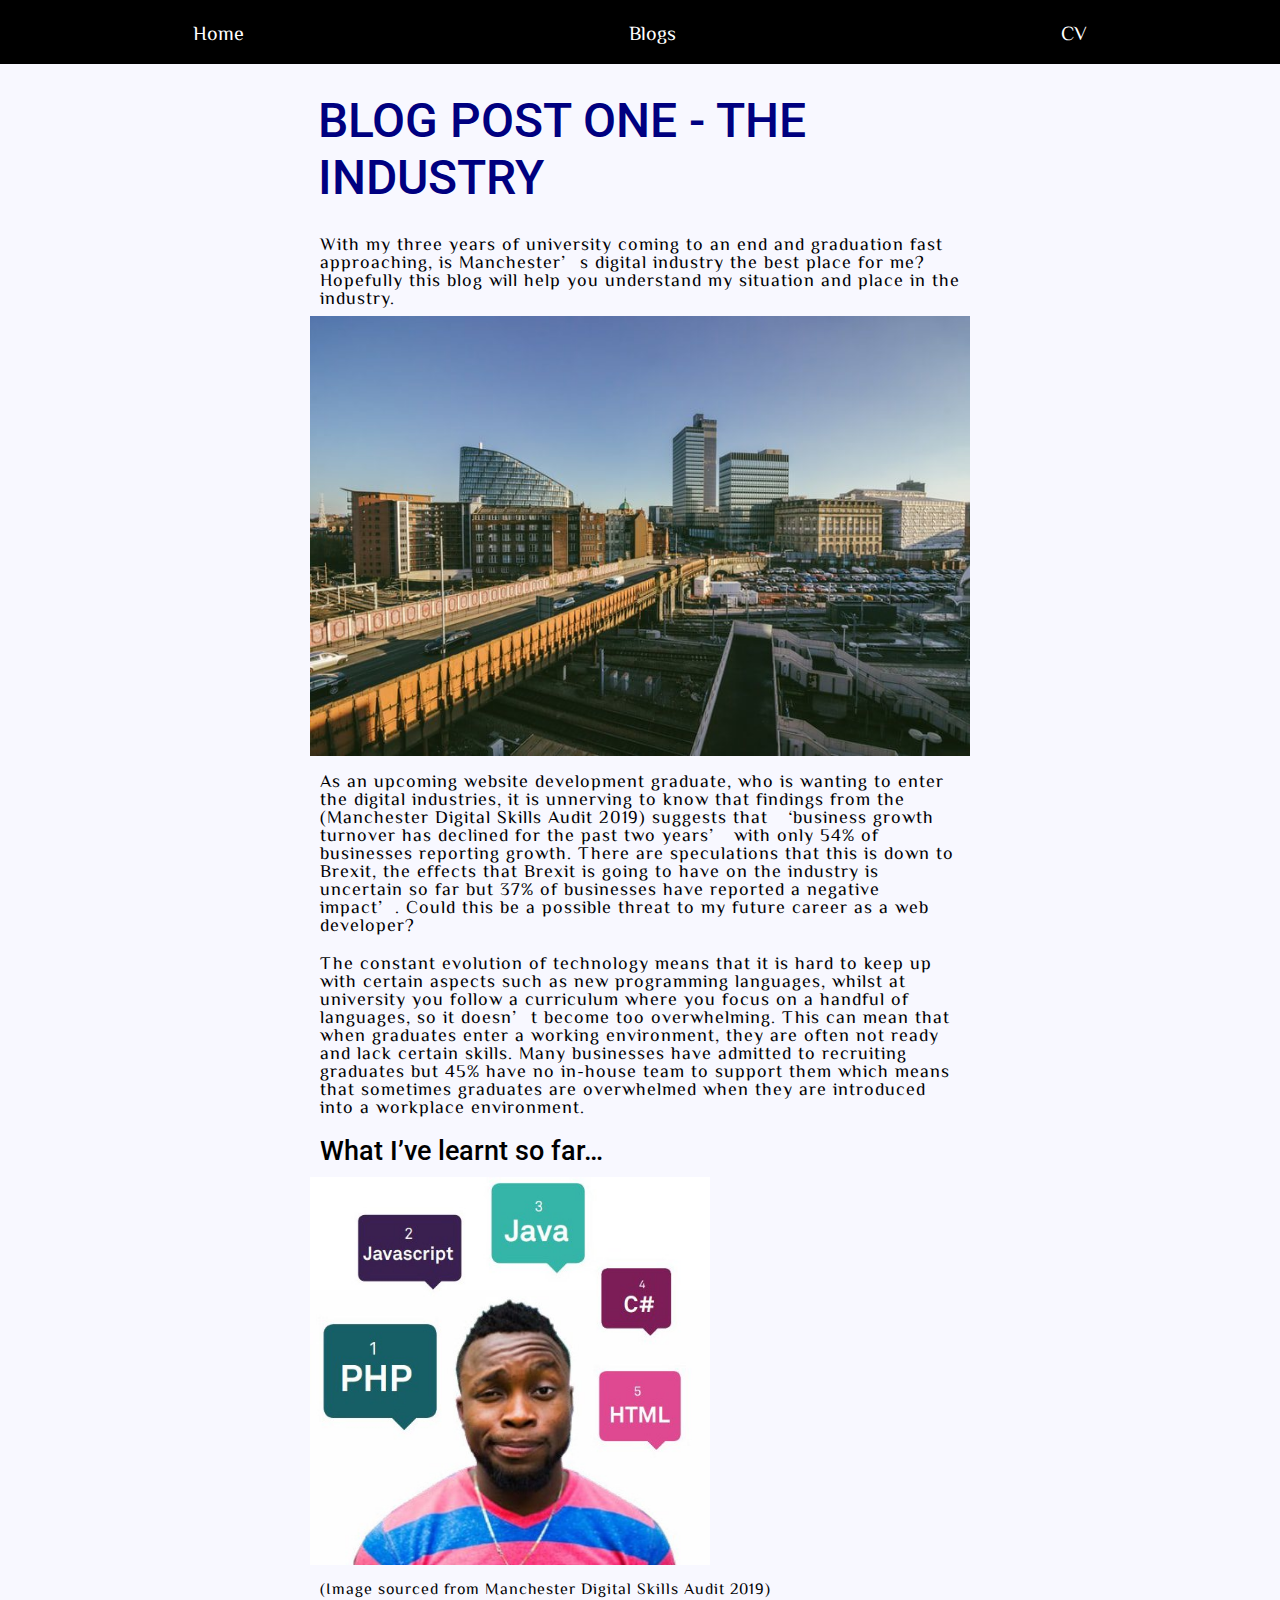
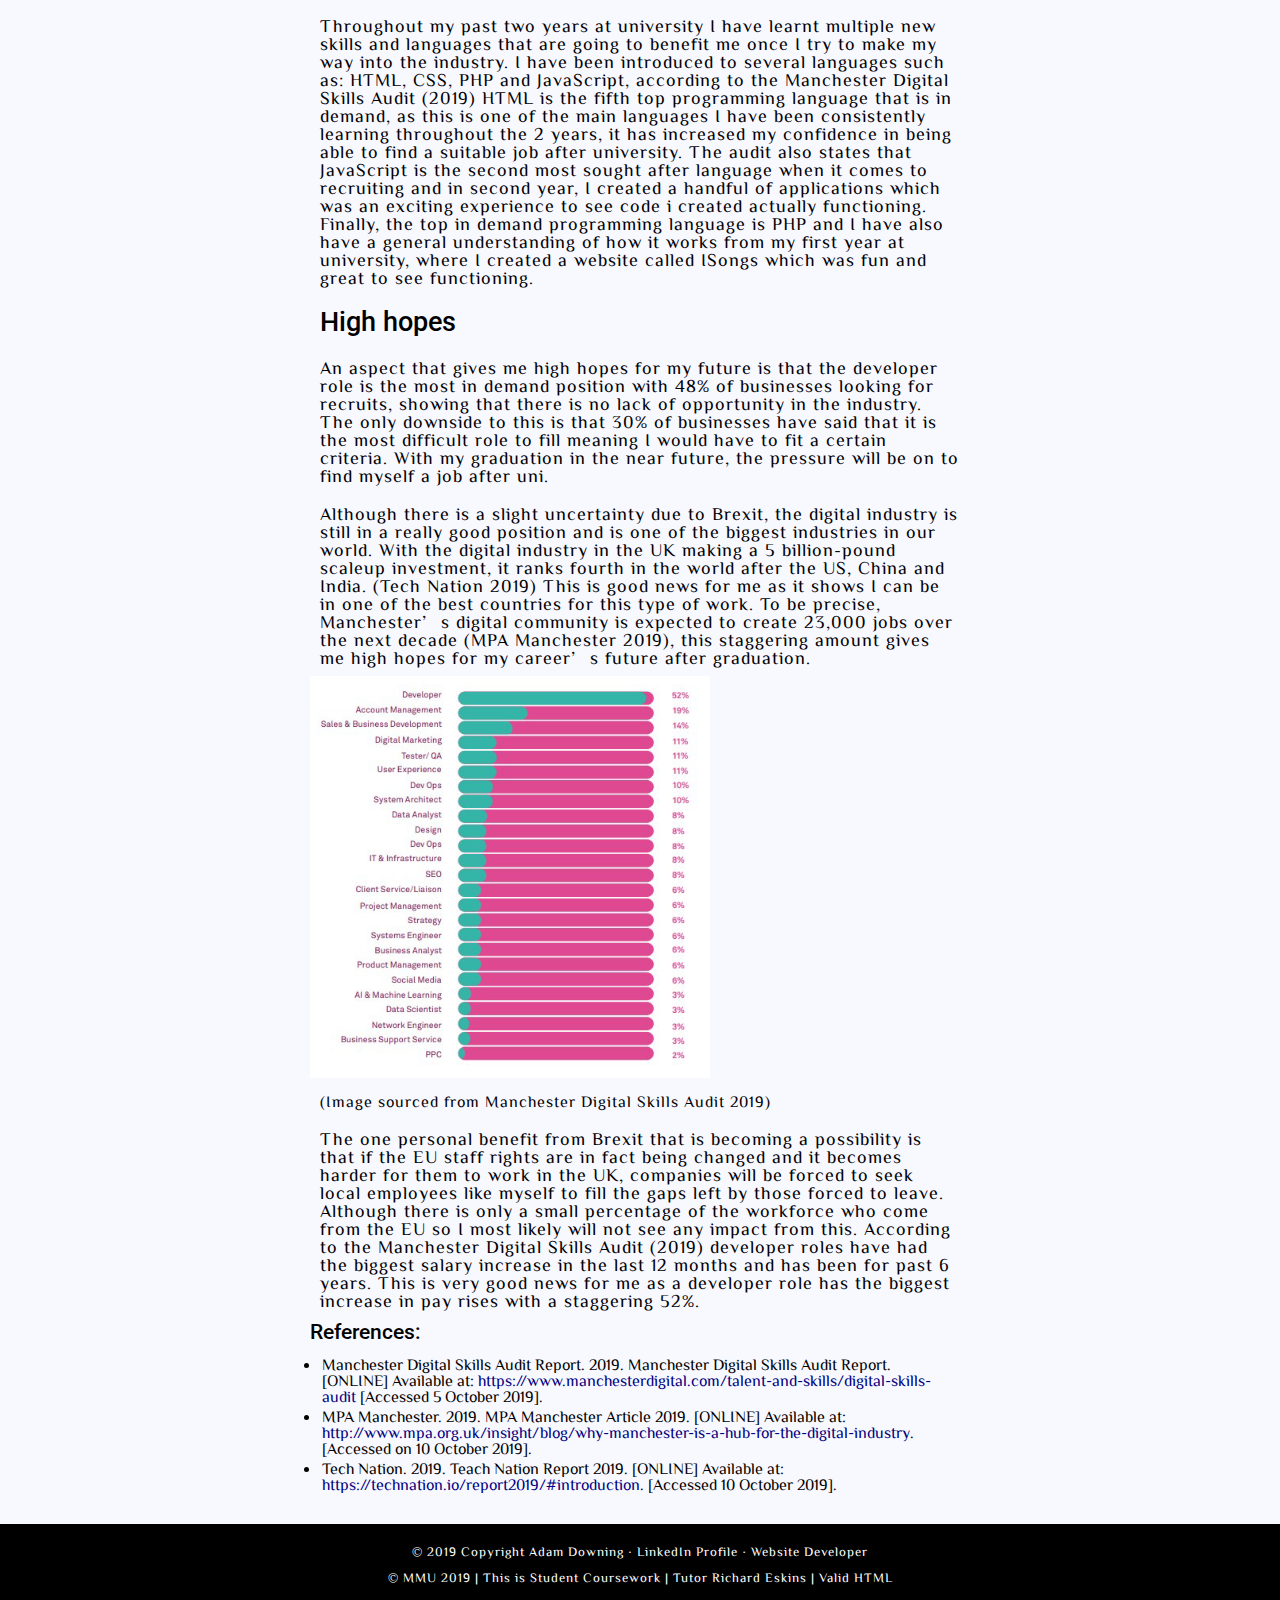
==== commit bbeca3b7: "Added W3C in footer" ====
--- a/website/blog1.html
+++ b/website/blog1.html
@@ -84,8 +84,7 @@
             <span class="footer-text"><a href="https://www.linkedin.com/in/adam-downing-41a3a1194/">LinkedIn Profile</a></span>
             <span class="footer-separator">&middot;</span>
             <span class="footer-text">Website Developer</span>
-
-
+            <span class="footer-text"><p>&copy; <a href="http://www.mmu.ac.uk/" title="MMU homepage">MMU 2019</a> | This is Student Coursework | Tutor <a href="mailto:r.eskins@mmu.ac.uk">Richard Eskins</a> | <a href="//validator.w3.org/check?uri=referer" title="W3C HTML Validation Service" >Valid HTML</a></p></span>         
 
         </p>
     </div>
--- a/website/css/blogs.css
+++ b/website/css/blogs.css
@@ -167,6 +167,7 @@
     color: white;
     padding: 10px;
     font-size: small;
+    text-align: center;
 }
 
 .page-footer a  {
@@ -175,4 +176,6 @@
 
 .page-footer p {
     color: white;
+    padding: 1px;
+    padding-top: 10px;
 }